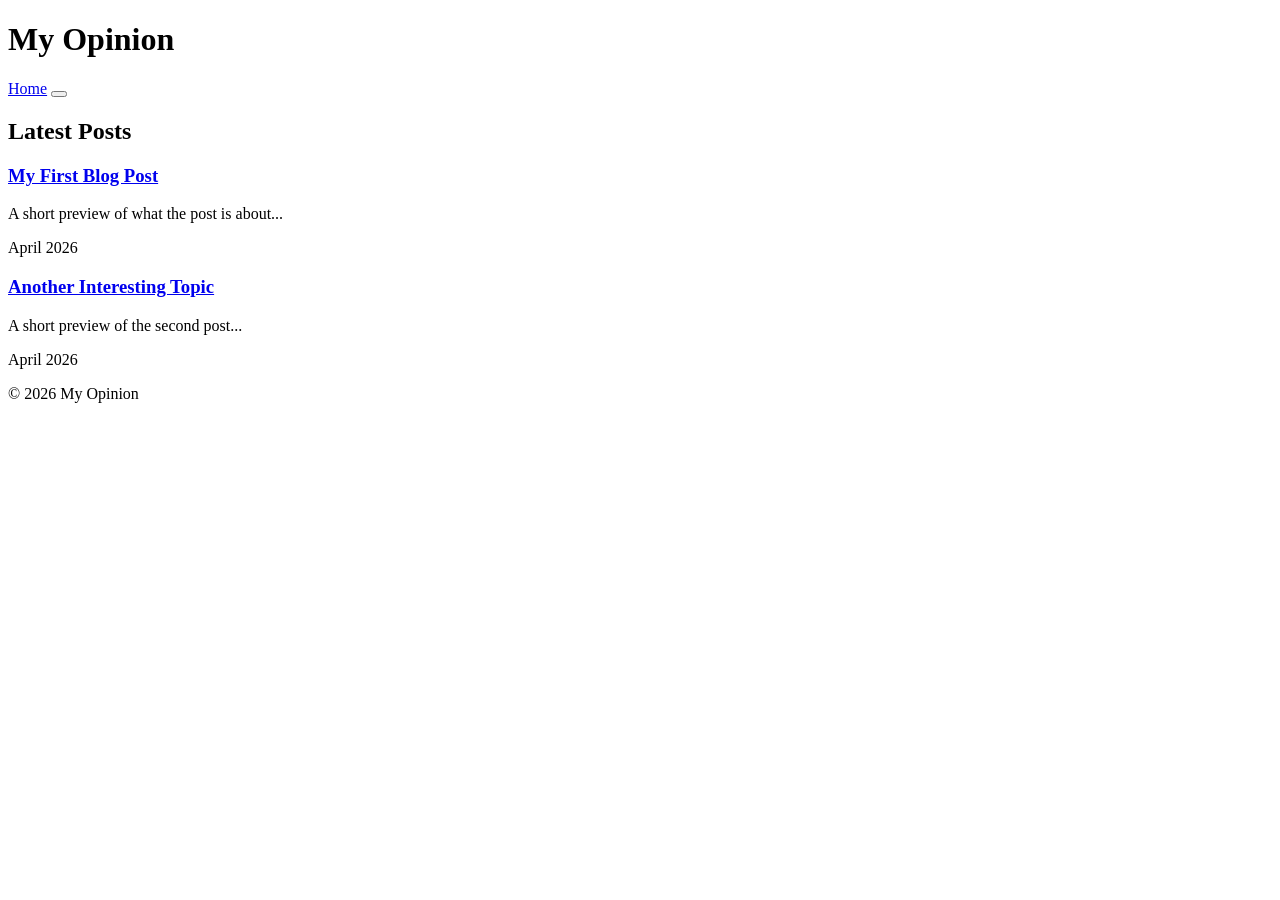
==== index.html @ a7934754 "Create index.html" ====
<!DOCTYPE html>
<html lang="en">
<head>
    <meta charset="UTF-8">
    <meta name="viewport" content="width=device-width, initial-scale=1.0">
    <title>My Opinion</title>
    <link rel="stylesheet" href="assets/css/styles.css">
</head>

<body>

<header>
    <h1>My Opinion</h1>
    <nav>
        <a href="index.html">Home</a>
        <button id="themeToggle"></button>
    </nav>
</header>

<main>
    <section class="post-list">
        <h2>Latest Posts</h2>

        <article class="post-card">
            <h3><a href="posts/post1.html">My First Blog Post</a></h3>
            <p>A short preview of what the post is about...</p>
            <span class="date">April 2026</span>
        </article>

        <article class="post-card">
            <h3><a href="posts/post2.html">Another Interesting Topic</a></h3>
            <p>A short preview of the second post...</p>
            <span class="date">April 2026</span>
        </article>

    </section>
</main>

<footer>
    <p>© 2026 My Opinion</p>
</footer>

<script src="assets/js/script.js"></script>
</body>
</html>
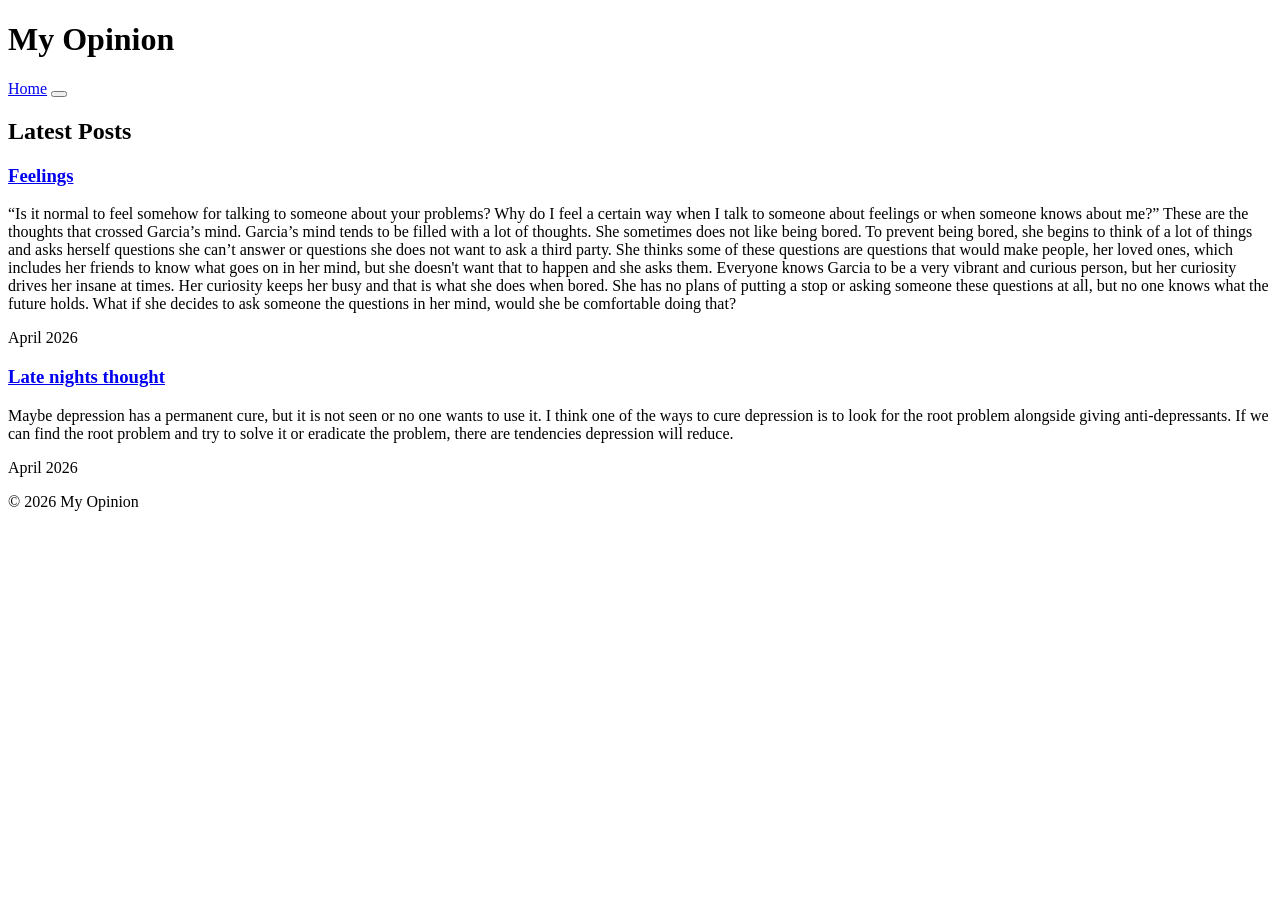
==== commit 867f93ef: "Update index.html" ====
--- a/index.html
+++ b/index.html
@@ -22,14 +22,16 @@
         <h2>Latest Posts</h2>
 
         <article class="post-card">
-            <h3><a href="posts/post1.html">My First Blog Post</a></h3>
-            <p>A short preview of what the post is about...</p>
+            <h3><a href="posts/post1.html">Feelings</a></h3>
+            <p>“Is it normal to feel somehow for talking to someone about your problems? Why do I feel a certain way when I talk to someone about feelings or when someone knows about me?”
+	These are the thoughts that crossed Garcia’s mind. Garcia’s mind tends to be filled with a lot of thoughts. She sometimes does not like being bored. To prevent being bored, she begins to think of a lot of things and asks herself questions she can’t answer or questions she does not want to ask a third party. She thinks some of these questions are questions that would make people, her loved ones, which includes her friends to know what goes on in her mind, but she doesn't want that to happen and she asks them. Everyone knows Garcia to be a very vibrant and curious person, but her curiosity drives her insane at times. Her curiosity keeps her busy and that is what she does when bored. She has no plans of putting a stop or asking someone these questions at all, but no one knows what the future holds. What if she decides to ask someone the questions in her mind, would she be comfortable doing that?
+</p>
             <span class="date">April 2026</span>
         </article>
 
         <article class="post-card">
-            <h3><a href="posts/post2.html">Another Interesting Topic</a></h3>
-            <p>A short preview of the second post...</p>
+            <h3><a href="posts/post2.html">Late nights thought</a></h3>
+            <p>Maybe depression has a permanent cure, but it is not seen or no one wants to use it. I think one of the ways to cure depression is to look for the root problem alongside giving anti-depressants. If we can find the root problem and try to solve it or eradicate the problem, there are tendencies depression will reduce.</p>
             <span class="date">April 2026</span>
         </article>
 
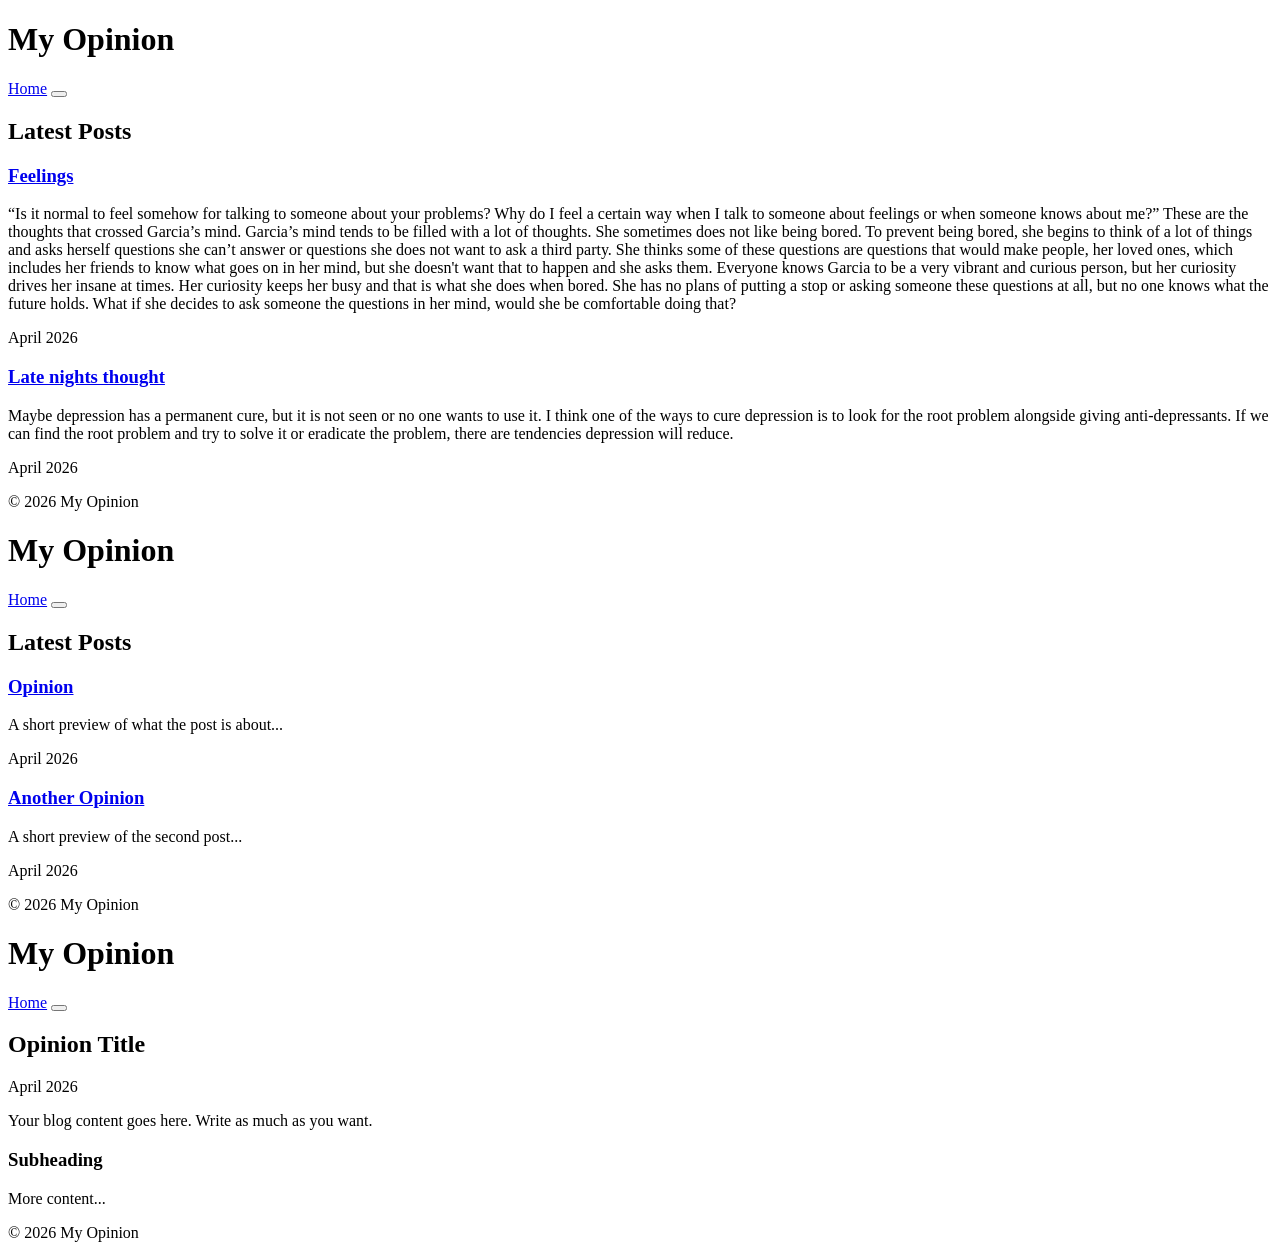
==== commit 05765bff: "Update index.html" ====
--- a/index.html
+++ b/index.html
@@ -45,3 +45,88 @@
 <script src="assets/js/script.js"></script>
 </body>
 </html>
+
+<!DOCTYPE html>
+<html lang="en">
+<head>
+    <meta charset="UTF-8">
+    <meta name="viewport" content="width=device-width, initial-scale=1.0">
+    <title>My Opinion</title>
+    <link rel="stylesheet" href="assets/css/styles.css">
+</head>
+
+<body>
+
+<header>
+    <h1>My Opinion</h1>
+    <nav>
+        <a href="index.html">Home</a>
+        <button id="themeToggle"></button>
+    </nav>
+</header>
+
+<main>
+    <section class="post-list">
+        <h2>Latest Posts</h2>
+
+        <article class="post-card">
+            <h3><a href="posts/post1.html">Opinion</a></h3>
+            <p>A short preview of what the post is about...</p>
+            <span class="date">April 2026</span>
+        </article>
+
+        <article class="post-card">
+            <h3><a href="posts/post2.html">Another Opinion</a></h3>
+            <p>A short preview of the second post...</p>
+            <span class="date">April 2026</span>
+        </article>
+
+    </section>
+</main>
+
+<footer>
+    <p>© 2026 My Opinion</p>
+</footer>
+
+<script src="assets/js/script.js"></script>
+</body>
+</html>
+
+<!DOCTYPE html>
+<html lang="en">
+<head>
+    <meta charset="UTF-8">
+    <meta name="viewport" content="width=device-width, initial-scale=1.0">
+    <title>Opinion Title</title>
+    <link rel="stylesheet" href="../assets/css/styles.css">
+</head>
+
+<body>
+
+<header>
+    <h1>My Opinion</h1>
+    <nav>
+        <a href="../index.html">Home</a>
+        <button id="themeToggle"></button>
+    </nav>
+</header>
+
+<main class="post-content">
+    <h2>Opinion Title</h2>
+    <p class="date">April 2026</p>
+
+    <p>Your blog content goes here. Write as much as you want.</p>
+
+    <h3>Subheading</h3>
+    <p>More content...</p>
+
+</main>
+
+<footer>
+    <p>© 2026 My Opinion</p>
+</footer>
+
+<script src="../assets/js/script.js"></script>
+</body>
+</html>
+
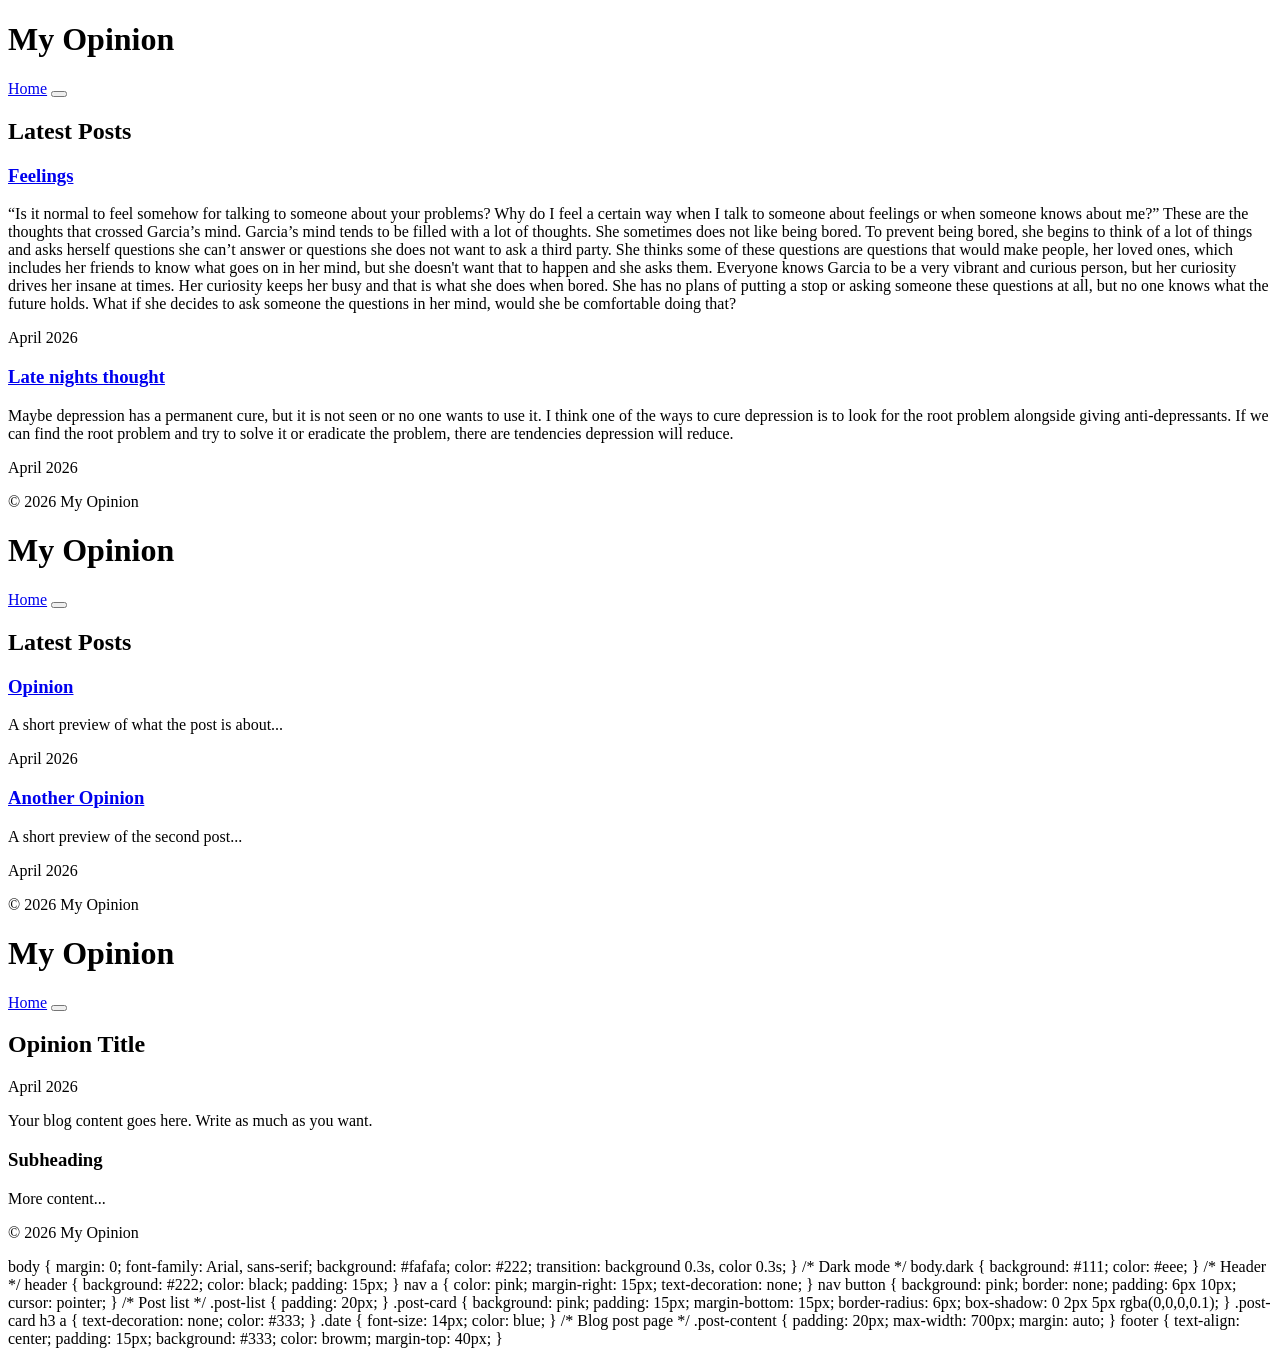
==== commit c9beca8b: "Update index.html" ====
--- a/index.html
+++ b/index.html
@@ -130,3 +130,74 @@
 </body>
 </html>
 
+body {
+    margin: 0;
+    font-family: Arial, sans-serif;
+    background: #fafafa;
+    color: #222;
+    transition: background 0.3s, color 0.3s;
+}
+
+/* Dark mode */
+body.dark {
+    background: #111;
+    color: #eee;
+}
+
+/* Header */
+header {
+    background: #222;
+    color: black;
+    padding: 15px;
+}
+
+nav a {
+    color: pink;
+    margin-right: 15px;
+    text-decoration: none;
+}
+
+nav button {
+    background: pink;
+    border: none;
+    padding: 6px 10px;
+    cursor: pointer;
+}
+
+/* Post list */
+.post-list {
+    padding: 20px;
+}
+
+.post-card {
+    background: pink;
+    padding: 15px;
+    margin-bottom: 15px;
+    border-radius: 6px;
+    box-shadow: 0 2px 5px rgba(0,0,0,0.1);
+}
+
+.post-card h3 a {
+    text-decoration: none;
+    color: #333;
+}
+
+.date {
+    font-size: 14px;
+    color: blue;
+}
+
+/* Blog post page */
+.post-content {
+    padding: 20px;
+    max-width: 700px;
+    margin: auto;
+}
+
+footer {
+    text-align: center;
+    padding: 15px;
+    background: #333;
+    color: browm;
+    margin-top: 40px;
+}
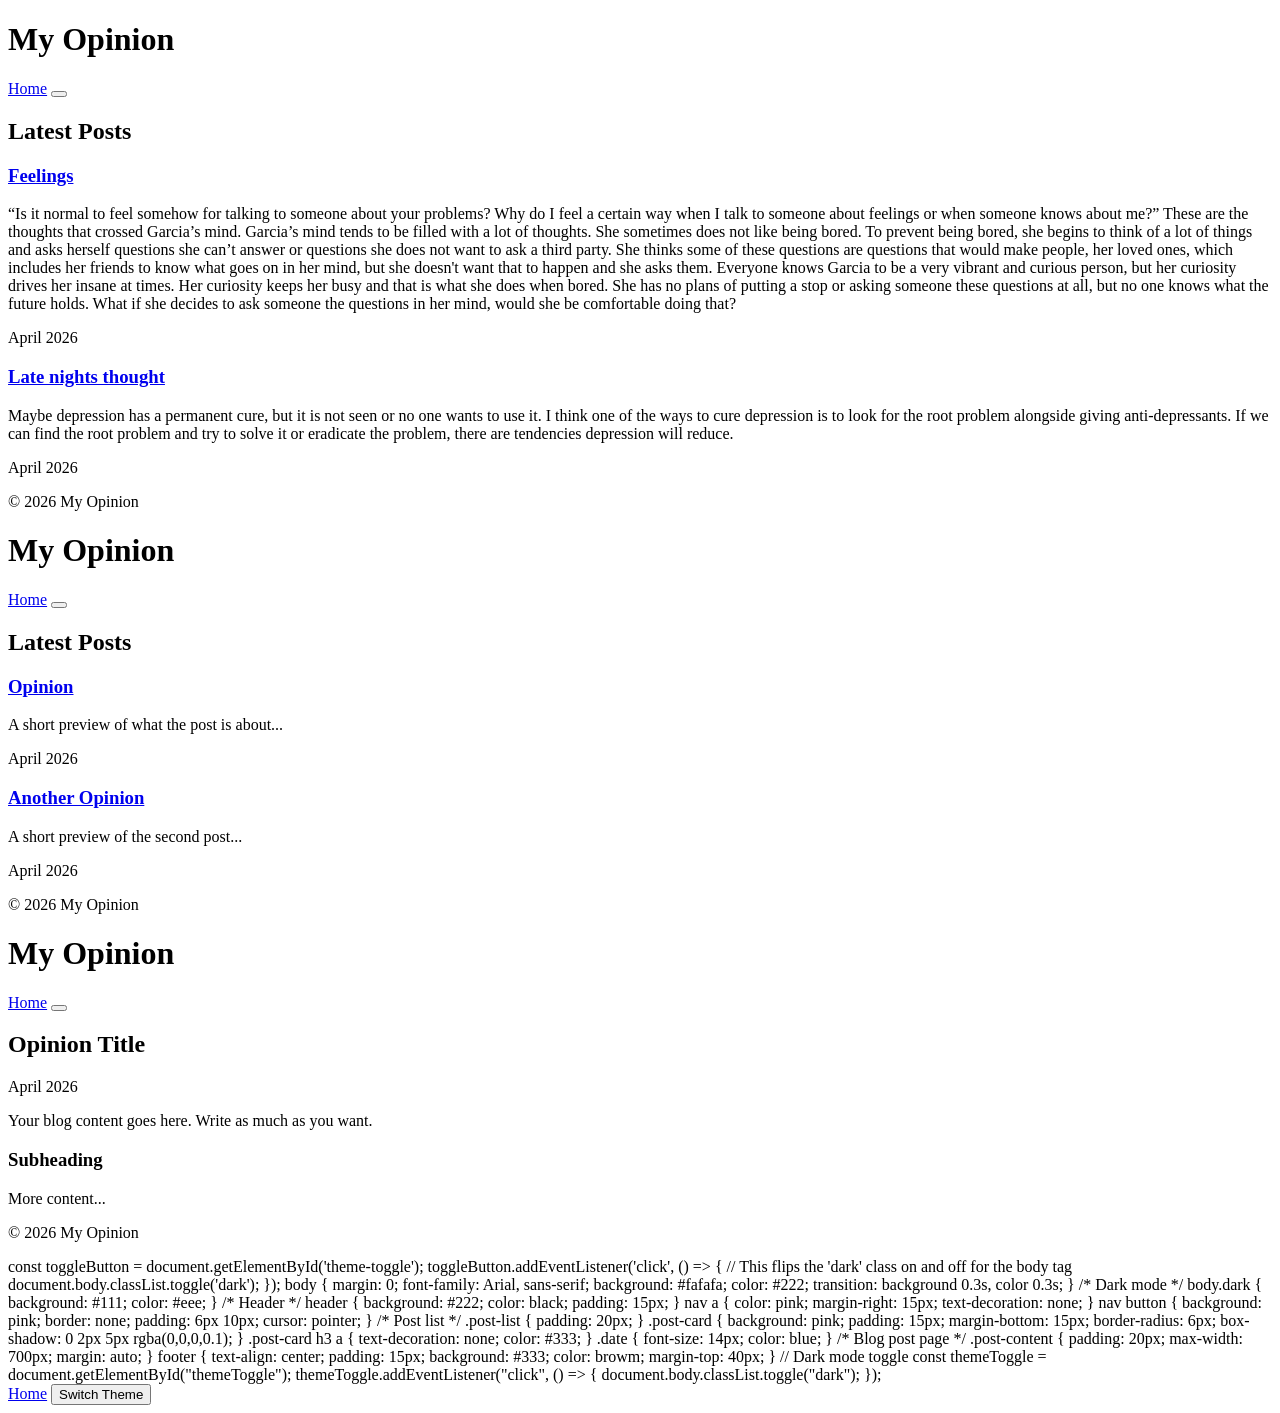
==== commit 9159ee9d: "Update index.html" ====
--- a/index.html
+++ b/index.html
@@ -127,6 +127,13 @@
 </footer>
 
 <script src="../assets/js/script.js"></script>
+	const toggleButton = document.getElementById('theme-toggle');
+
+toggleButton.addEventListener('click', () => {
+    // This flips the 'dark' class on and off for the body tag
+    document.body.classList.toggle('dark');
+});
+
 </body>
 </html>
 
@@ -201,3 +208,14 @@
     color: browm;
     margin-top: 40px;
 }
+
+// Dark mode toggle
+const themeToggle = document.getElementById("themeToggle");
+themeToggle.addEventListener("click", () => {
+    document.body.classList.toggle("dark");
+});
+
+<nav>
+  <a href="#">Home</a>
+  <button id="theme-toggle">Switch Theme</button>
+</nav>
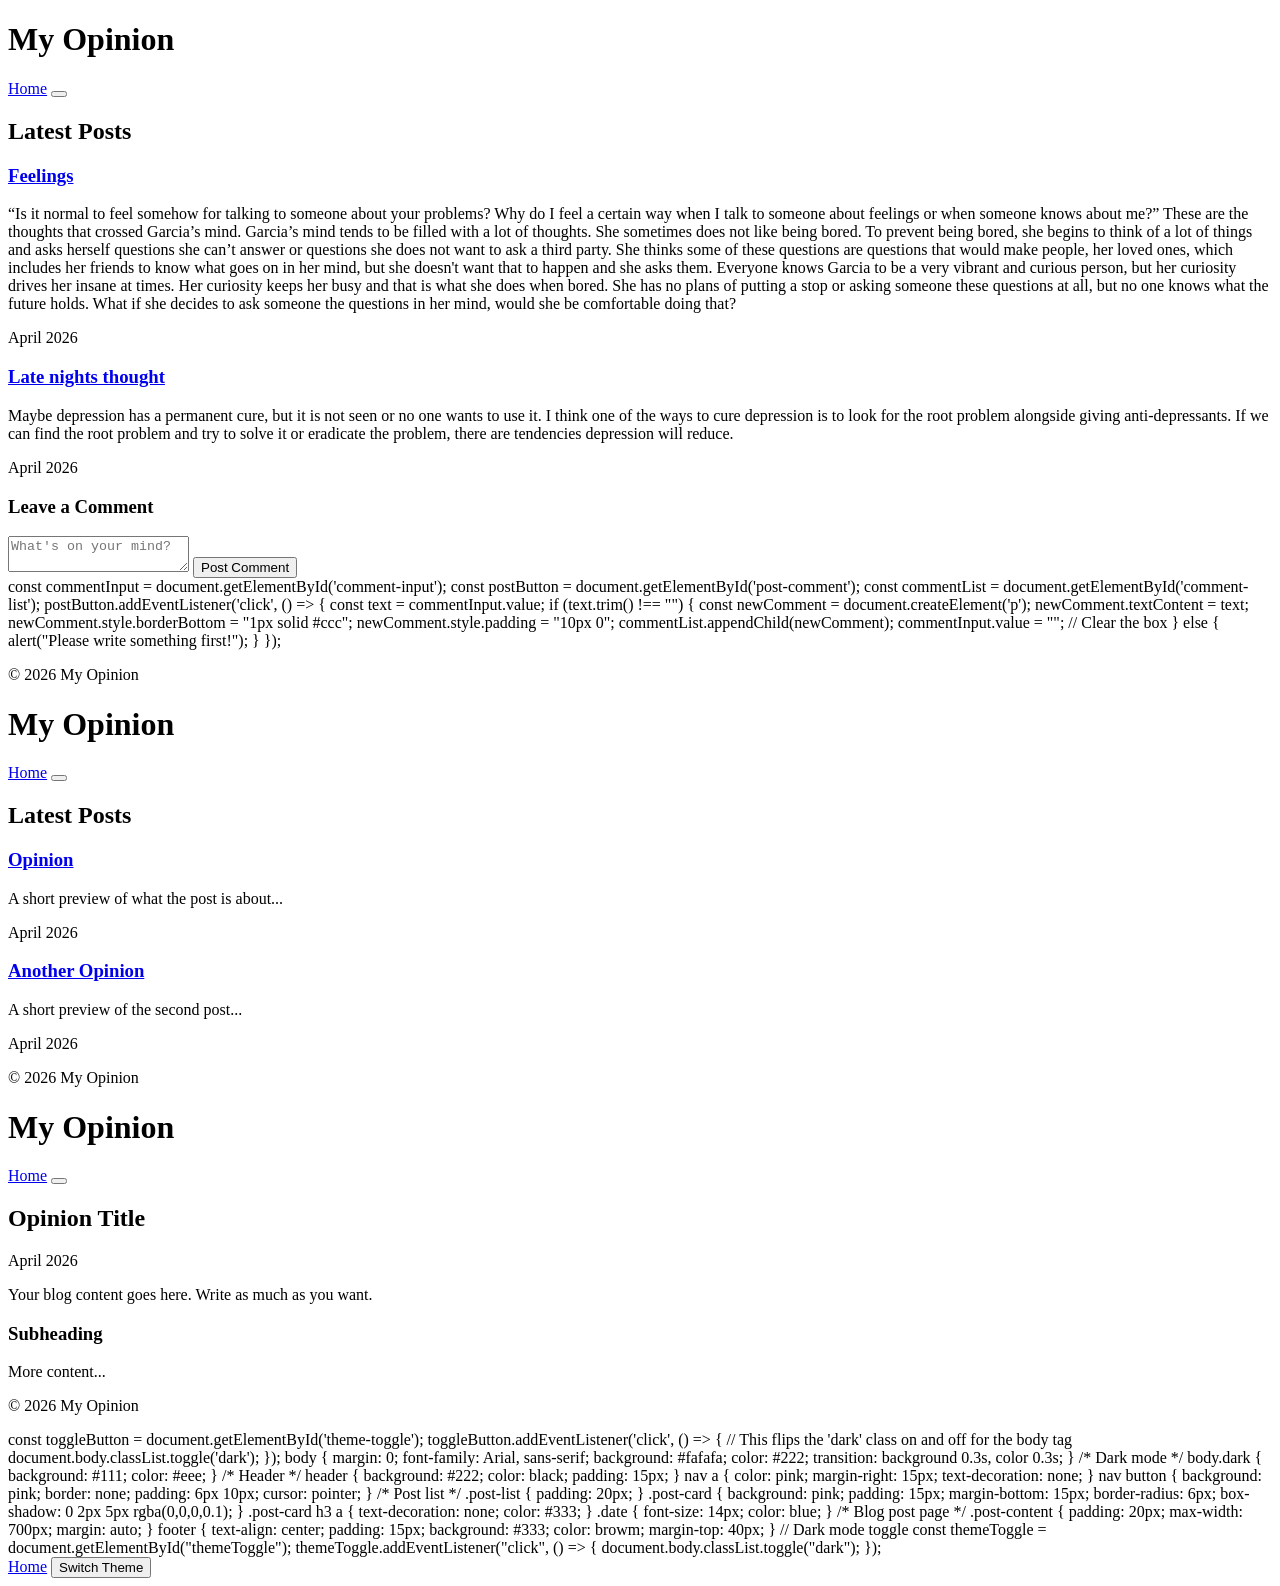
==== commit 2f008777: "Update index.html" ====
--- a/index.html
+++ b/index.html
@@ -34,6 +34,33 @@
             <p>Maybe depression has a permanent cure, but it is not seen or no one wants to use it. I think one of the ways to cure depression is to look for the root problem alongside giving anti-depressants. If we can find the root problem and try to solve it or eradicate the problem, there are tendencies depression will reduce.</p>
             <span class="date">April 2026</span>
         </article>
+<div class="comment-section">
+  <h3>Leave a Comment</h3>
+  <textarea id="comment-input" placeholder="What's on your mind?"></textarea>
+  <button id="post-comment">Post Comment</button>
+  <div id="comment-list">
+    <!-- Comments will appear here -->
+  </div>
+</div>
+const commentInput = document.getElementById('comment-input');
+const postButton = document.getElementById('post-comment');
+const commentList = document.getElementById('comment-list');
+
+postButton.addEventListener('click', () => {
+    const text = commentInput.value;
+    
+    if (text.trim() !== "") {
+        const newComment = document.createElement('p');
+        newComment.textContent = text;
+        newComment.style.borderBottom = "1px solid #ccc";
+        newComment.style.padding = "10px 0";
+        
+        commentList.appendChild(newComment);
+        commentInput.value = ""; // Clear the box
+    } else {
+        alert("Please write something first!");
+    }
+});
 
     </section>
 </main>
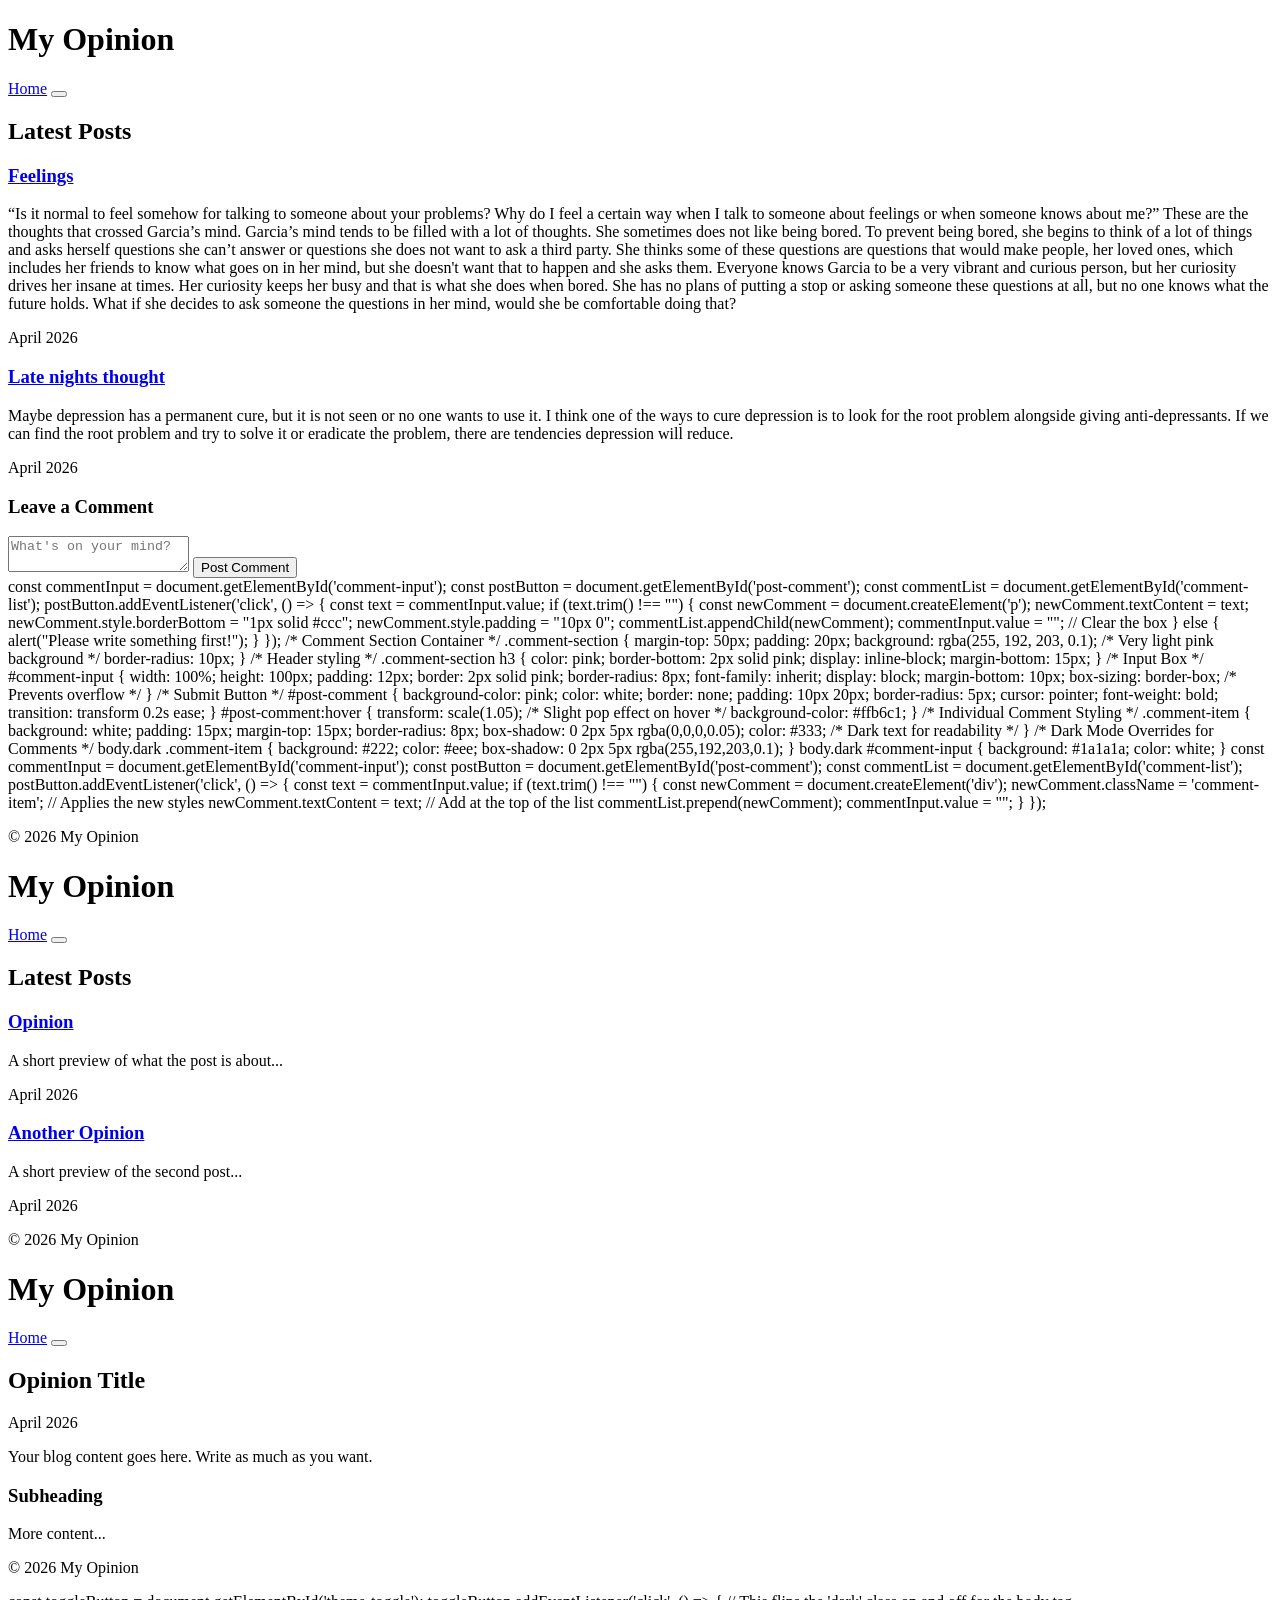
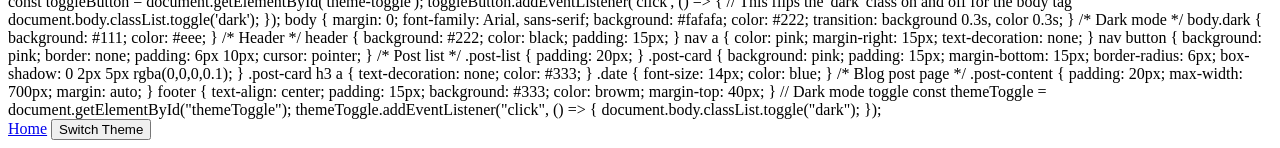
==== commit 12d9c2dc: "Update index.html" ====
--- a/index.html
+++ b/index.html
@@ -62,6 +62,92 @@
     }
 });
 
+		/* Comment Section Container */
+.comment-section {
+    margin-top: 50px;
+    padding: 20px;
+    background: rgba(255, 192, 203, 0.1); /* Very light pink background */
+    border-radius: 10px;
+}
+
+/* Header styling */
+.comment-section h3 {
+    color: pink;
+    border-bottom: 2px solid pink;
+    display: inline-block;
+    margin-bottom: 15px;
+}
+
+/* Input Box */
+#comment-input {
+    width: 100%;
+    height: 100px;
+    padding: 12px;
+    border: 2px solid pink;
+    border-radius: 8px;
+    font-family: inherit;
+    display: block;
+    margin-bottom: 10px;
+    box-sizing: border-box; /* Prevents overflow */
+}
+
+/* Submit Button */
+#post-comment {
+    background-color: pink;
+    color: white;
+    border: none;
+    padding: 10px 20px;
+    border-radius: 5px;
+    cursor: pointer;
+    font-weight: bold;
+    transition: transform 0.2s ease;
+}
+
+#post-comment:hover {
+    transform: scale(1.05); /* Slight pop effect on hover */
+    background-color: #ffb6c1;
+}
+
+/* Individual Comment Styling */
+.comment-item {
+    background: white;
+    padding: 15px;
+    margin-top: 15px;
+    border-radius: 8px;
+    box-shadow: 0 2px 5px rgba(0,0,0,0.05);
+    color: #333; /* Dark text for readability */
+}
+
+/* Dark Mode Overrides for Comments */
+body.dark .comment-item {
+    background: #222;
+    color: #eee;
+    box-shadow: 0 2px 5px rgba(255,192,203,0.1);
+}
+
+body.dark #comment-input {
+    background: #1a1a1a;
+    color: white;
+}
+const commentInput = document.getElementById('comment-input');
+const postButton = document.getElementById('post-comment');
+const commentList = document.getElementById('comment-list');
+
+postButton.addEventListener('click', () => {
+    const text = commentInput.value;
+    
+    if (text.trim() !== "") {
+        const newComment = document.createElement('div');
+        newComment.className = 'comment-item'; // Applies the new styles
+        newComment.textContent = text;
+        
+        // Add at the top of the list
+        commentList.prepend(newComment);
+        
+        commentInput.value = ""; 
+    }
+});
+
     </section>
 </main>
 
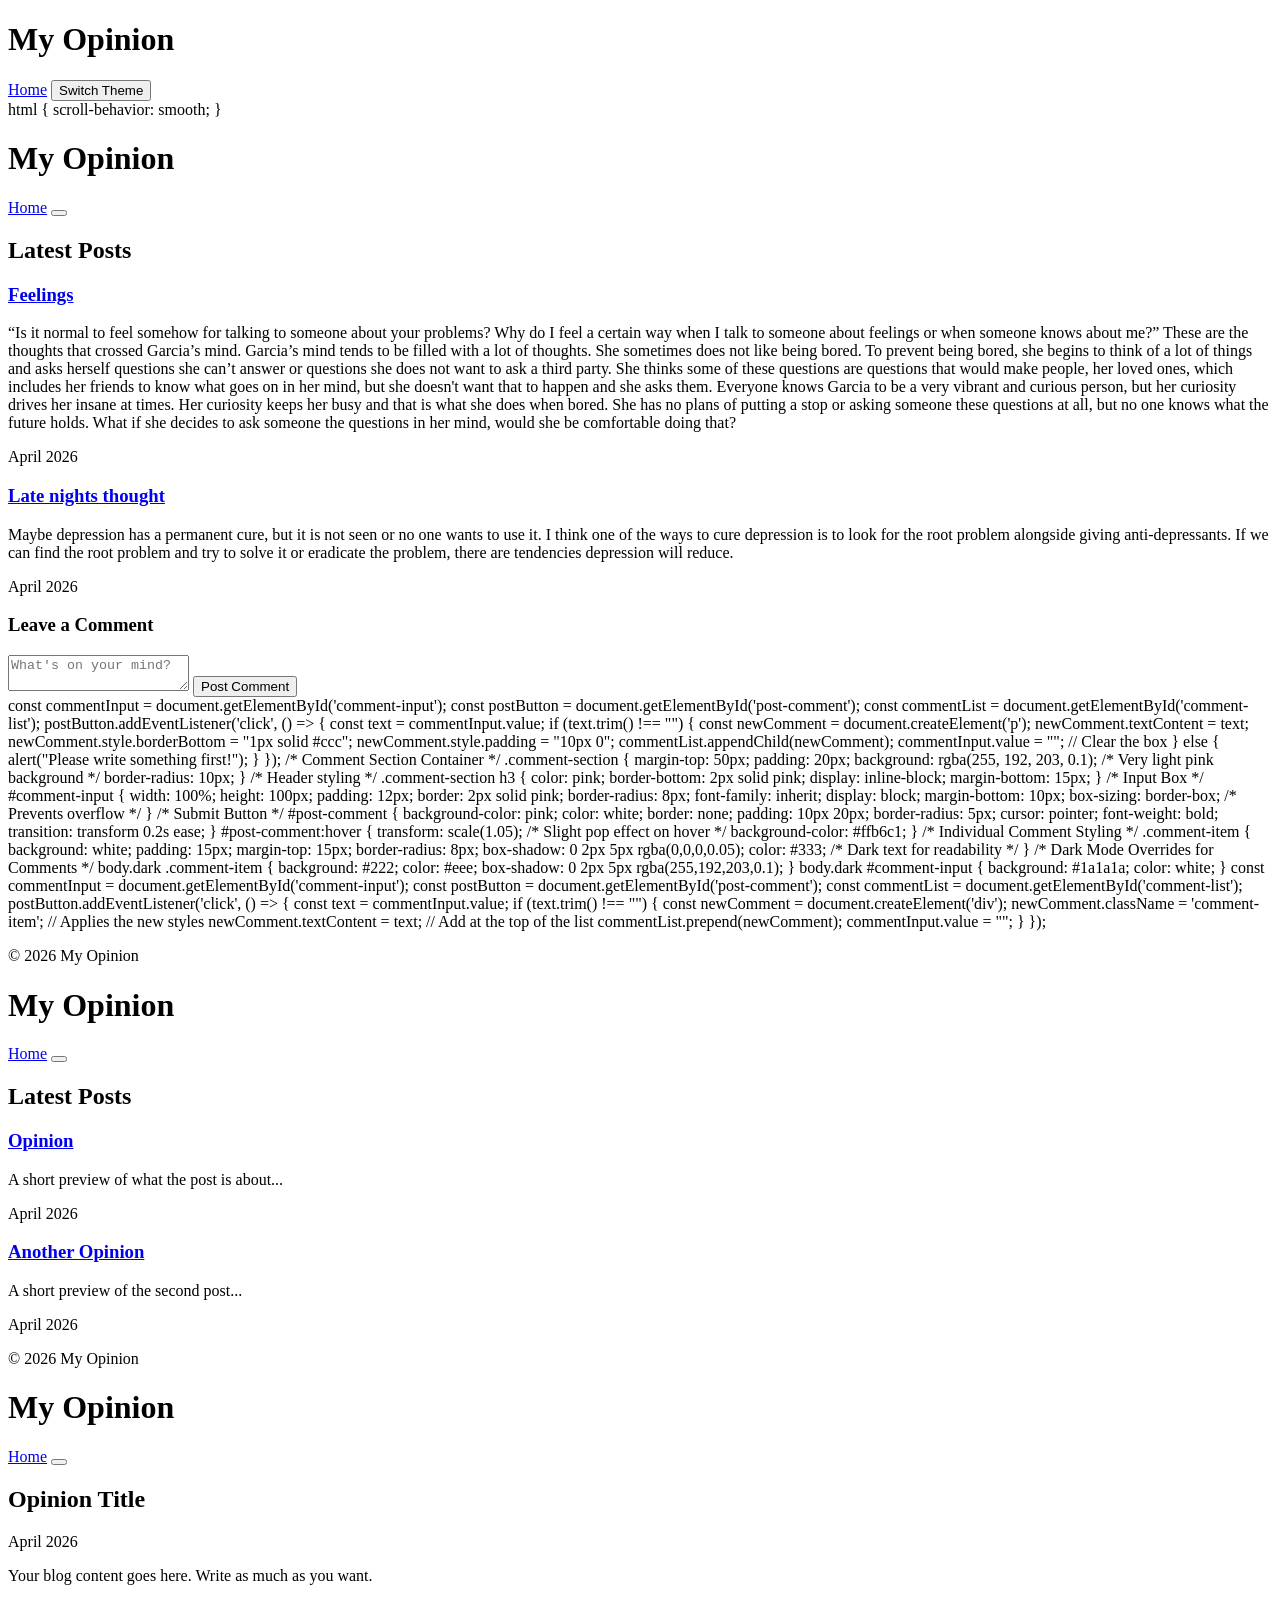
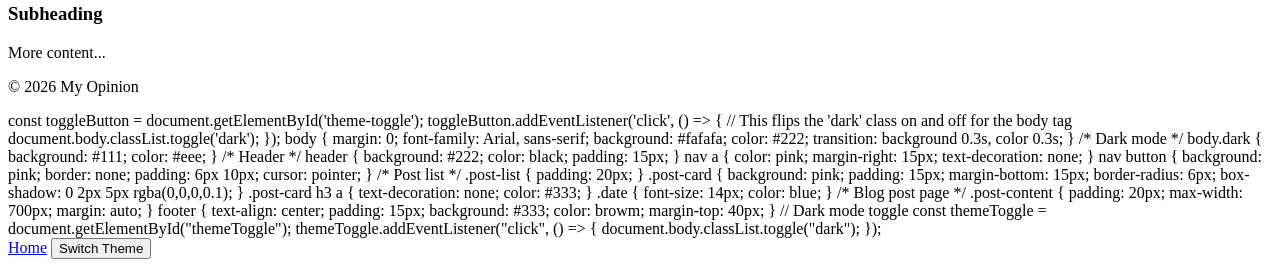
==== commit 25f00b8c: "Update index.html" ====
--- a/index.html
+++ b/index.html
@@ -10,6 +10,19 @@
 <body>
 
 <header>
+	<!-- Add the ID here -->
+<header id="top">
+  <h1>My Opinion</h1>
+  <nav>
+    <!-- Link it to the ID -->
+    <a href="#top">Home</a>
+    <button id="theme-toggle">Switch Theme</button>
+  </nav>
+</header>
+html {
+    scroll-behavior: smooth;
+}
+
     <h1>My Opinion</h1>
     <nav>
         <a href="index.html">Home</a>
